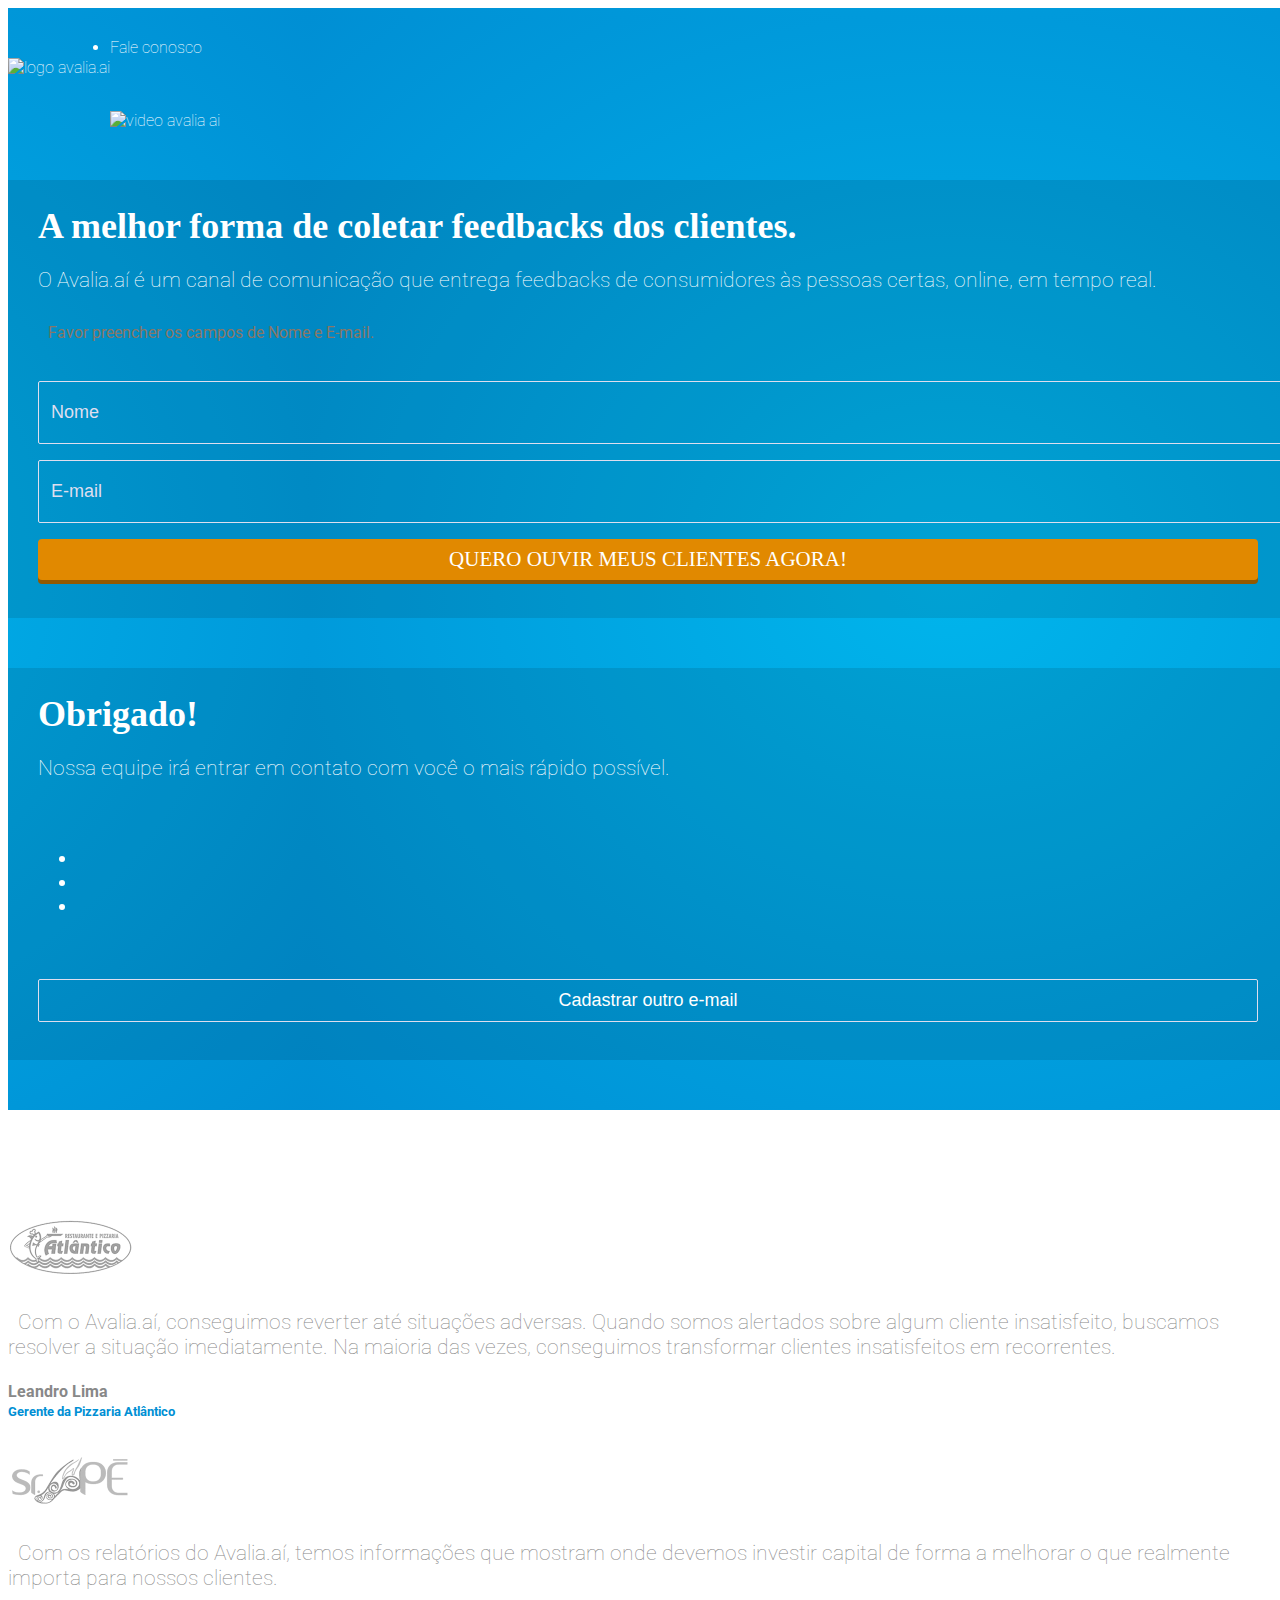
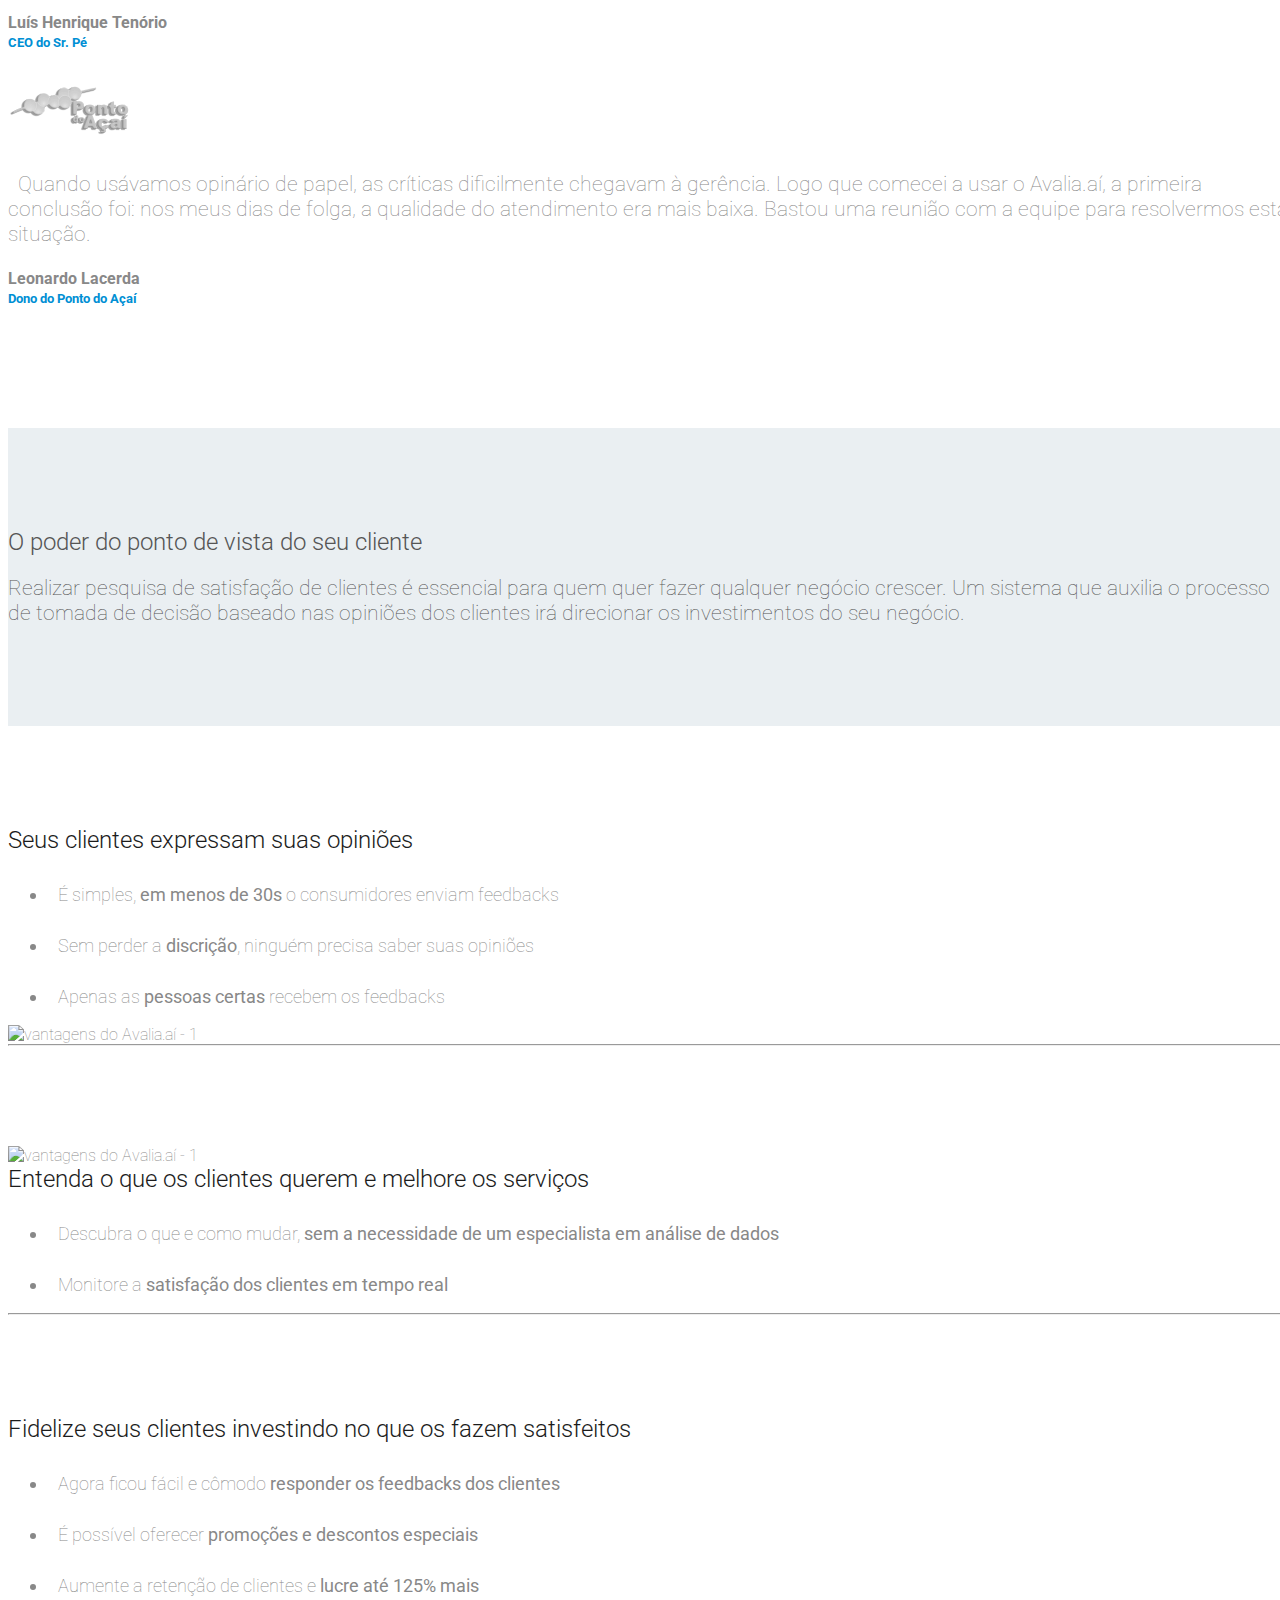
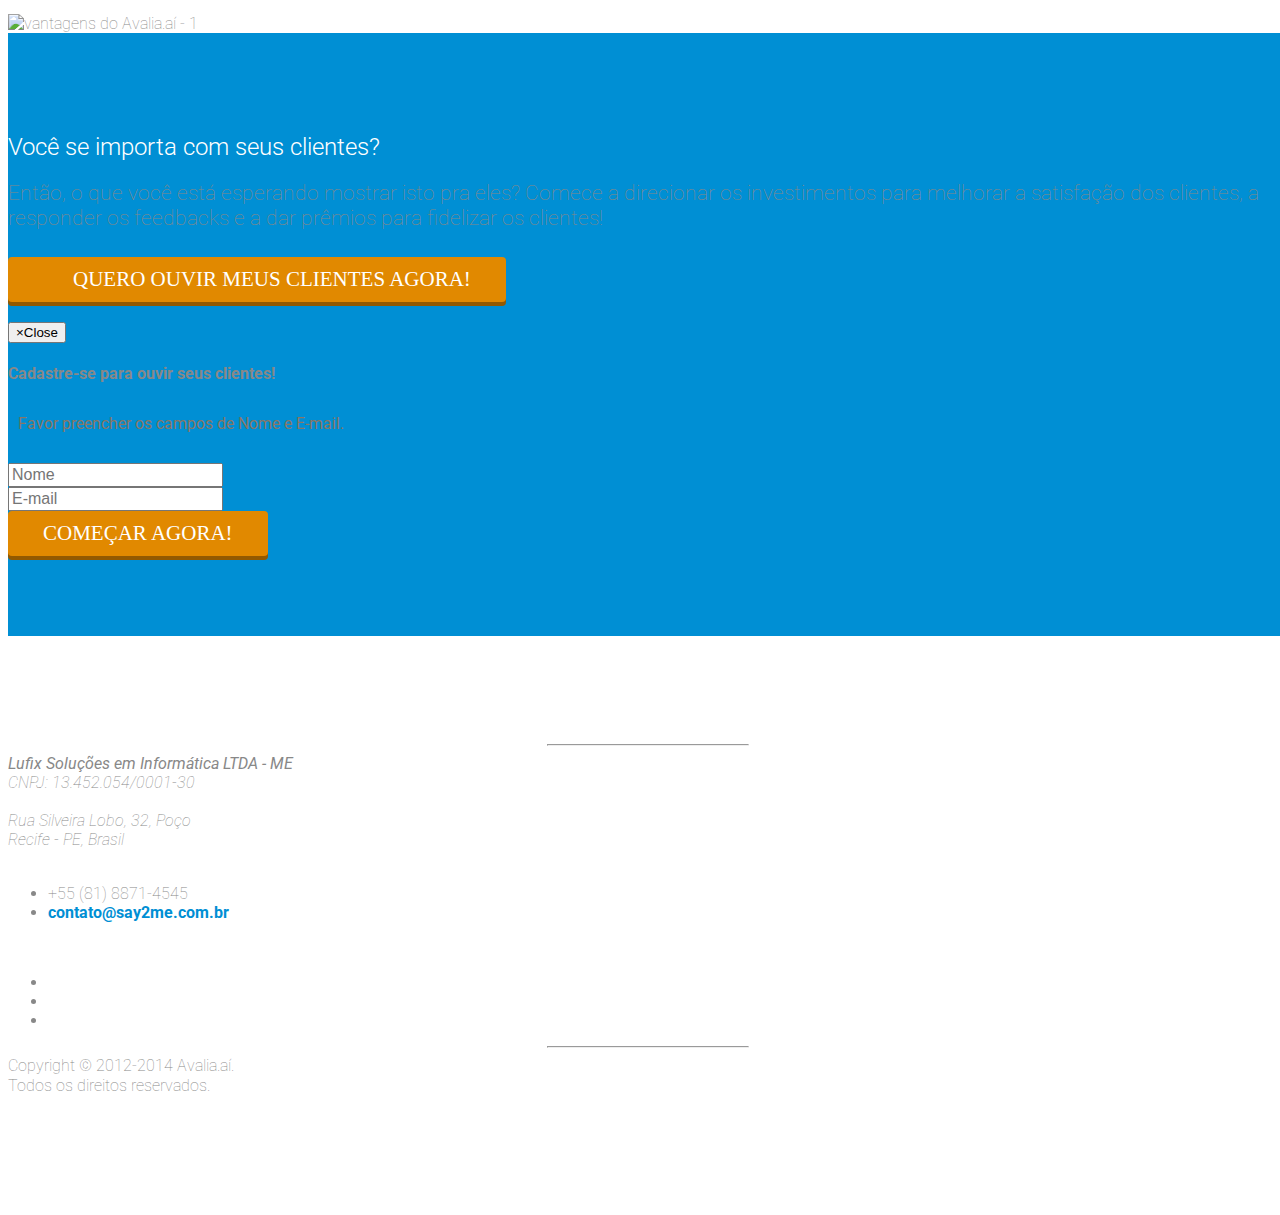
==== index.html @ 499525e4 "fixes seo" ====
<!DOCTYPE html>
<html lang="pt">
<head>

  <meta charset="utf-8">
  <meta http-equiv="X-UA-Compatible" content="IE=edge">
  <meta name="viewport" content="width=device-width, initial-scale=1">
  <meta name="author" content="Avalia.aí">

  <link href="http://principal.say2me.com.br" rel="canonical"/>
  <link href="https://plus.google.com/+Say2meBr" rel="publisher" />

  <meta name="description" content="Um canal de comunicação que entrega feedbacks de clientes às pessoas certas, online, em tempo real. Analise a satisfação dos clientes, fidelize-os, e lucre mais">
  <meta name="keywords" content="pesquisa online, pesquisa satisfação, satisfação cliente, avaliação satisfação, pesquisa de satisfação para restaurante, pesquisa de satisfação online, pesquisa de satisfação para hotel, pesquisa de satisfação para curso, pesquisa de satisfação para loja">
  
  <meta property="og:title" content="Avalia.aí - a melhor maneira de receber feedbacks dos clientes">
  <meta property="og:type" content="website">
  <meta property="og:url" content="http://principal.say2me.com.br">
  <meta property="og:site_name" content="http://principal.say2me.com.br">
  <meta property="og:image" content="img/avalia-ai-og.png"/>
  <meta property="og:image:type" content="image/jpeg">
  <meta property="og:image:width" content="3523">
  <meta property="og:image:height" content="2372">
  <meta property="og:description" content="O Avalia.aí é um canal de comunicação que entrega feedbacks de clientes às pessoas certas, online, em tempo real. Agora ficou fácil analisar a satisfação dos clientes, fidelizar os clientes, descobrir onde e como melhorar seu negócio, e aumentar seu faturamento.">
  <meta property="fb:page_id" content="462237757135795">
  
  <!-- Update your html tag to include the itemscope and itemtype attributes. -->
  <html itemscope itemtype="http://principal.avalia.ai">

  <!-- Add the following three tags inside head. -->
  <meta itemprop="name" content="Avalia.aí - a melhor maneira de receber feedbacks dos clientes">
  <meta itemprop="description" content="O Avalia.aí é um canal de comunicação que entrega feedbacks de clientes às pessoas certas, online, em tempo real. Agora ficou fácil analisar a satisfação dos clientes, fidelizar os clientes, descobrir onde e como melhorar seu negócio, e aumentar seu faturamento.">
  <meta itemprop="image" content="img/avalia-ai-og.png">

  <title>Avalia.aí - a melhor maneira de receber feedbacks dos clientes</title>

  <!-- Bootstrap Core CSS -->
  <link href="css/bootstrap.min.css" rel="stylesheet">

  <!-- Custom CSS -->
  <link href="css/stylish-portfolio.css" rel="stylesheet">

  <!-- Custom Fonts -->
  <link href="font-awesome-4.2.0/css/font-awesome.min.css" rel="stylesheet" type="text/css">
  
  <link href='http://fonts.googleapis.com/css?family=Roboto:100,300,400,700' rel='stylesheet' type='text/css'>

  <link rel="icon" href="favicon.ico" type="image/gif" sizes="16x16">

  <!-- HTML5 Shim and Respond.js IE8 support of HTML5 elements and media queries -->
  <!-- WARNING: Respond.js doesn't work if you view the page via file:// -->
  <!--[if lt IE 9]>
  <script src="https://oss.maxcdn.com/libs/html5shiv/3.7.0/html5shiv.js"></script>
  <script src="https://oss.maxcdn.com/libs/respond.js/1.4.2/respond.min.js"></script>
  <![endif]-->

</head>

<body>
  <!-- Header -->
  <header id="top" class="header">
    <div class="container">
      <div class="row">
        <div class="text-left col-md-3">
          <div class="avalia-ai-logo">
            <img src="img/avalia-ai-logo.png" alt="logo avalia.ai">
          </div>
        </div>
        <div class="text-right col-md-3 col-md-offset-6">
          <ul class="list-inline text-uppercase menu-links">
            <li><a href="/contato">Fale conosco</a></li>
          </ul>
        </div>
      </div>
      <div class="row">
        <div class="col-md-7 col-sm-7 text-center">
          <img class="youtube img-responsive" id="video_img" src="img/video-avalia-ai.png" rel="Y9FdwpdBvVQ" alt="video avalia ai">
          <!-- <img class="youtube img-responsive" id="video_img" src="img/ebook.png" rel="Y9FdwpdBvVQ" alt="video avalia ai"> -->
        </div>
        <div class="col-md-5 col-sm-5 right-left">
          <div id="call-to-action" class="hero-target-container call-to-action left-text">
            <h1>A melhor forma de coletar feedbacks dos clientes.</h1>
            <p>O Avalia.aí é um canal de comunicação que entrega feedbacks de consumidores às pessoas certas, online, em tempo real.</p>
            <form role="form" id="form1" name="form1" action="javascript:submit_form();">
              <div class="completation-warning text-center hidden">
                <p class="bg-warning">Favor preencher os campos de Nome e E-mail.</p>
              </div>
              <input type="text"  id="customer_name" class="form-control"  placeholder="Nome">
              <input type="email"  id="customer_email" class="form-control"  placeholder="E-mail">
              <input type="submit" class="btn-submit" value="Quero ouvir meus clientes agora!" />
            </form>
          </div>
          <div id="thank-you" class="hero-target-container thank-you left-text hidden">
            <h1>Obrigado!</h1>
            <p>Nossa equipe irá entrar em contato com você o mais rápido possível.</p>
            <br>
            <div class="text-center">
              <ul class="list-inline">
                <li>
                  <a href="https://facebook.com/say2me"><i class="fa fa-facebook fa-fw fa-3x"></i></a>
                </li>
                <li>
                  <a href="https://twitter.com/say2meoficial"><i class="fa fa-twitter fa-fw fa-3x"></i></a>
                </li>
                <li>
                  <a href="https://instagram.com/say2meoficial"><i class="fa fa-instagram fa-fw fa-3x"></i></a>
                </li>
              </ul>

              <button class="transparent-btn btn btn-default" onclick="javascript:reactivateForm();">Cadastrar outro e-mail</button>
            </div>
          </div>
        </div>
      </div>
    </div>

  </header>
  
  <section class="social-proof">
    <div class="container">
      <div class="row">
        <div class="col-lg-4 col-md-4 col-sm-4 text-center">
          <img class="profile-img" src="img/atlantico.png" alt="imagem de perfil da Pizzaria Atlântico">
          <p class="lead"><i class="fa fa-quote-left"></i>Com o Avalia.aí, conseguimos reverter até situações adversas. Quando somos alertados sobre algum cliente insatisfeito, buscamos resolver a situação imediatamente. Na maioria das vezes, conseguimos transformar clientes insatisfeitos em recorrentes.<i class="fa fa-quote-right"></i></p>
          <h4>Leandro Lima<br><small><a href="http://http://www.pizzariaatlantico.com.br/" target="_blank">Gerente da Pizzaria Atlântico</a></small></h4>
        </div>
        
        <div class="col-lg-4 col-md-4 col-sm-4 text-center">
          <img class="profile-img" src="img/sr-pe.png" alt="imagem de perfil do Sr. Pé">
          <p class="lead"><i class="fa fa-quote-left"></i>Com os relatórios do Avalia.aí, temos informações que mostram onde devemos investir capital de forma a melhorar o que realmente importa para nossos clientes.<i class="fa fa-quote-right"></i></p> 
          <h4>Luís Henrique Tenório<br><small><a href="http://http://www.senhorpe.com.br/" target="_blank">CEO do Sr. Pé</a></small></h4>
        </div>

        <div class="col-lg-4 col-md-4 col-sm-4 text-center">
          <img class="profile-img" src="img/ponto-do-acai.png" alt="imagem de perfil do Ponto do Açaí">
          <p class="lead"><i class="fa fa-quote-left"></i>Quando usávamos opinário de papel, as críticas dificilmente chegavam à gerência. Logo que comecei a usar o Avalia.aí, a primeira conclusão foi: nos meus dias de folga, a qualidade do atendimento era mais baixa. Bastou uma reunião com a equipe para resolvermos esta situação.<i class="fa fa-quote-right"></i></p>
          <h4>Leonardo Lacerda<br><small><a href="http://http://www.pontodoacai.net/" target="_blank">Dono do Ponto do Açaí</a></small></h4>
        </div>
      </div>
      <!-- /.row -->
    </div>
    <!-- /.container -->
  </section>
  
  <section class="std-headline bg-secondary">
    <div class="container">
      <div class="row">
        <div class="col-lg-12 text-center">
            <h2>O poder do ponto de vista do seu cliente</h2>
            <p class="lead">Realizar pesquisa de satisfação de clientes é essencial para quem quer fazer qualquer negócio crescer. Um sistema que auxilia o processo de tomada de decisão baseado nas opiniões dos clientes irá direcionar os investimentos do seu negócio.</p>
        </div>
      </div>
      <!-- /.row -->
    </div>
    <!-- /.container -->
  </section>

  <section class="how-it-works">
    <div class="container">
      <div class="row">
        <div class="col-lg-6 col-md-6 col-sm-6 text-left">
          <h2 class="no-margin-top">Seus clientes expressam suas opiniões</h2>
          <ul class="list-unstyled bullet-points">
            <li><i class="fa fa-check-square-o fa-fw"></i> É simples, <strong>em menos de 30s</strong> o consumidores enviam feedbacks</li>
            <li><i class="fa fa-eye-slash fa-fw"></i> Sem perder a <strong>discrição</strong>, ninguém precisa saber suas opiniões</li>
            <li><i class="fa fa-crosshairs fa-fw"></i> Apenas as <strong>pessoas certas</strong> recebem os feedbacks</li>
          </ul>
        </div>
        <div class="col-lg-6 col-md-6 col-sm-6 text-center">
          <img class="cell img-responsive" src="img/vantagens-avalia-ai-1.png" alt="vantagens do Avalia.aí - 1">
        </div>
      </div>
      <!-- /.row -->
      <hr class="no-margin-top">
      <div class="row">
        <div class="col-lg-6 col-md-6 col-sm-6 text-center">
          <img class="img-responsive" src="img/vantagens-avalia-ai-3.png" alt="vantagens do Avalia.aí - 1">
        </div>
        <div class="col-lg-6 col-md-6 col-sm-6 text-left">
          <h2 class="no-margin-top">Entenda o que os clientes querem e melhore os serviços</h2>
          <ul class="list-unstyled bullet-points">
            <li><i class="fa fa-pie-chart fa-fw"></i> Descubra o que e como mudar, <strong>sem a necessidade de um especialista em análise de dados</strong></li>
            <!-- <li><i class="fa fa-heart-o fa-fw"></i> Entenda o que consumidores gostam e não gostam, e <strong>fidelize seus clientes</strong> mais facilmente</li> -->
            <li><i class="fa fa-line-chart fa-fw"></i> Monitore a <strong>satisfação dos clientes em tempo real</strong></li>
          </ul>
        </div>
      </div>
      <!-- /.row -->
      
      <hr class="no-margin-top">

      <div class="row">
        <div class="col-lg-6 col-md-6 col-sm-6 text-left">
          <h2 class="no-margin-top">Fidelize seus clientes investindo no que os fazem satisfeitos</h2>
          <ul class="list-unstyled bullet-points">
            <li><i class="fa fa-comments-o fa-fw"></i> Agora ficou fácil e cômodo <strong>responder os feedbacks dos clientes</strong></li>
            <li><i class="fa fa-gift fa-fw"></i> É possível oferecer <strong>promoções e descontos especiais</strong></li>
            <li><i class="fa fa-heart-o fa-fw"></i> Aumente a retenção de clientes e <strong>lucre até 125% mais</strong></li>
          </ul>
        </div>
        <div class="col-lg-6 col-md-6 col-sm-6 text-center">
          <img class="cell img-responsive" src="img/vantagens-avalia-ai-2.png" alt="vantagens do Avalia.aí - 1">
        </div>
      </div>
      <!-- /.row -->

    </div>
    <!-- /.container -->
  </section>
  
  <section id="std-headline" class="std-headline bg-primary">
    <div class="container">
      <div class="row">
        <div class="col-lg-12 text-center">
          <h2>Você se importa com seus clientes?</h2>
          <p class="lead">Então, o que você está esperando mostrar isto pra eles? Comece a direcionar os investimentos para melhorar a satisfação dos clientes, a responder os feedbacks e a dar prêmios para fidelizar os clientes!<br><br>

          <!-- Button trigger modal -->
          <button type="button" class="btn btn-primary btn-lg btn-submit" data-toggle="modal" data-target="#myModal">
            <i class="fa fa-bullhorn fa-fw"></i>Quero ouvir meus clientes agora!
          </button>

          <!-- Modal -->
          <div class="modal fade" id="myModal" tabindex="-1" role="dialog" aria-labelledby="myModalLabel" aria-hidden="true">
            <div class="modal-dialog small-modal">
              <div class="modal-content">
                <div class="modal-header">
                  <button type="button" class="close" data-dismiss="modal"><span aria-hidden="true">&times;</span><span class="sr-only">Close</span></button>
                  <h4 class="modal-title" id="myModalLabel">Cadastre-se para ouvir seus clientes!</h4>
                </div>
                <div class="modal-body">
                  <div class="completation-warning hidden">
                    <p class="bg-warning">Favor preencher os campos de Nome e E-mail.</p>
                    
                  </div>  
                  <input type="text"  id="customer_name2" class="form-control"  placeholder="Nome"><br>
                  <input type="email"  id="customer_email2" class="form-control"  placeholder="E-mail"><br>
                  <button onclick="javascript:submit_form2();" type="button" class="btn btn-primary btn-submit" >Começar agora!</button>
                </div>
              </div>
            </div>
          </div>
        </div>
        <div class="clearfix visible-xs-block"></div>
      </div>
      <!-- /.row -->
    </div>
    <!-- /.container -->
  </section>

  <!-- Footer -->
  <footer>
    <div class="container">
      <div class="row">
        <div class="col-lg-10 col-lg-offset-1 text-center">
          <hr class="small" />
          <address>
            <strong>Lufix Soluções em Informática LTDA - ME</strong><br>
            CNPJ: 13.452.054/0001-30<br>
            <br>
            <i class="fa fa-map-marker fa-fw"></i> Rua Silveira Lobo, 32, Poço<br>
            Recife - PE, Brasil<br>
          </address>
          <br>
          <ul class="list-unstyled">
            <li><i class="fa fa-phone fa-fw"></i> +55 (81) 8871-4545</li>
            <li><i class="fa fa-envelope-o fa-fw"></i>  <a href="mailto:&#099;&#111;&#110;&#116;&#097;&#116;&#111;&#064;&#115;&#097;&#121;&#050;&#109;&#101;&#046;&#099;&#111;&#109;&#046;&#098;&#114;">&#099;&#111;&#110;&#116;&#097;&#116;&#111;&#064;&#115;&#097;&#121;&#050;&#109;&#101;&#046;&#099;&#111;&#109;&#046;&#098;&#114;</a>
            </li>
          </ul>
          <br>
          <ul class="list-inline">
            <li>
              <a href="https://facebook.com/say2me"><i class="fa fa-facebook fa-fw fa-3x"></i></a>
            </li>
            <li>
              <a href="https://twitter.com/say2meoficial"><i class="fa fa-twitter fa-fw fa-3x"></i></a>
            </li>
            <li>
              <a href="https://instagram.com/say2meoficial"><i class="fa fa-instagram fa-fw fa-3x"></i></a>
            </li>
          </ul>
          <hr class="small" />
          <p class="text-muted">Copyright © 2012-2014 Avalia.aí.<br>Todos os direitos reservados.</p>
        </div>
      </div>
    </div>
  </footer>

  <!-- jQuery Version 1.11.0 -->
  <script src="js/jquery-1.11.0.js"></script>
  <script src="js/bootstrap.youtubepopup.min.js"></script>

  <!-- Bootstrap Core JavaScript -->
  <script src="js/bootstrap.min.js"></script>

  <!-- Custom Theme JavaScript -->
  <script>
    var _gaq = _gaq || [];
    _gaq.push(['_setAccount', 'UA-18150668-10']);
    _gaq.push(['_trackPageview']);
    
    (function() {
      var ga = document.createElement('script'); ga.type = 'text/javascript'; ga.async = true;
      ga.src = ('https:' == document.location.protocol ? 'https://ssl' : 'http://www') + '.google-analytics.com/ga.js';
      var s = document.getElementsByTagName('script')[0]; s.parentNode.insertBefore(ga, s);
    })();

    $(function () {
      $(".youtube").YouTubeModal({autoplay:1, width:800, height:450});
    });
      
    /* Customer.IO */    
    var _cio = _cio || [];
    (function() {
      var a,b,c;a=function(f){return function(){_cio.push([f].
      concat(Array.prototype.slice.call(arguments,0)))}};b=["load","identify",
      "sidentify","track","page","cookie"];for(c=0;c<b.length;c++){_cio[b[c]]=a(b[c])};
      var t = document.createElement('script'),
          s = document.getElementsByTagName('script')[0];
      t.async = true;
      t.id    = 'cio-tracker';
      t.setAttribute('data-site-id', '0f5c09adf1d66eb0cec1');
      t.src = 'https://assets.customer.io/assets/track.js';
      s.parentNode.insertBefore(t, s);
    })();

    function submit_form() {
      var name = jQuery("#customer_name").val();
      var email = jQuery("#customer_email").val(); 
      var pressed = 'hero';
      
      if (name !== undefined && 
        name != "" && 
        email !== undefined &&
        email != "") {

        send_to_cio(pressed, name, email);
      } else {
        alert_incompletation();
      }
    }
  
    function submit_form2() {
      var name = jQuery("#customer_name2").val();
      var email = jQuery("#customer_email2").val(); 
      var pressed = 'headline';
      
      if (name !== undefined && 
        name != "" && 
        email !== undefined &&
        email != "") {

        send_to_cio(pressed, name, email);
        jQuery('#myModal').modal('hide');
      } else {
        alert_incompletation();
      }
    }

    function alert_incompletation(){
      jQuery('.completation-warning').removeClass('hidden');
    }

    function send_to_cio(pressed, name, email) {
      var uniqId = 'user_' + jQuery.now()
      _cio.identify({
        id: uniqId,    
        email:  email, 
        created_at: jQuery.now(),   
        name:  jQuery("#customer_name").val(),       
        customer_segment: 'avaliaai',      
        pressed_button: pressed      
      });

      jQuery('#thank-you').removeClass('hidden');
      jQuery('#call-to-action').addClass('hidden');
      jQuery('.completation-warning').addClass('hidden');
    }

    function reactivateForm(){
      jQuery('#thank-you').addClass('hidden');
      jQuery('#call-to-action').removeClass('hidden');
    }

  </script>

</body>
</html>
---- css/stylish-portfolio.css ----
/*!
 * Start Bootstrap - Stylish Portfolio Bootstrap Theme (http://startbootstrap.com)
 * Code licensed under the Apache License v2.0.
 * For details, see http://www.apache.org/licenses/LICENSE-2.0.
 */

/* Global Styles */

html,
body {
    width: 100%;
    height: 100%;
}

body {
    font-family: "Roboto","Helvetica Neue",Helvetica,Arial,sans-serif;
    font-weight: 100;
    color: #888;
}

section {
    padding: 100px 0;
}

a {
    font-weight: 700;
    color: rgb(0,143,212);
    text-decoration: none;
}

a:hover {
    text-decoration: none;
}

.text-vertical-center {
    display: table-cell;
    text-align: center;
    vertical-align: middle;
}

.text-vertical-center h1 {
    margin: 0;
    padding: 0;
    font-size: 4.5em;
    font-weight: 700;
}

h2 {
    font-weight: 300;
    color: #1C1C1C;
}

p {
    font-size: 16px;
}

p.lead {
    font-size: 21px;
    font-weight: 100;
}





/* Custom Button Styles */

.btn-dark {
    border-radius: 0;
    color: #fff;
    background-color: rgba(0,0,0,0.4);
}

.btn-dark:hover,
.btn-dark:focus,
.btn-dark:active {
    color: #fff;
    background-color: rgba(0,0,0,0.7);
}

.btn-light {
    border-radius: 0;
    color: #333;
    background-color: rgb(255,255,255);
}

.btn-light:hover,
.btn-light:focus,
.btn-light:active {
    color: #333;
    background-color: rgba(255,255,255,0.8);
}








/* Custom Horizontal Rule */

hr.small {
    max-width: 200px;
}









/* Header */

.header {
    display: table;
    position: relative;
    width: 100%;
    height: 500px;
    color: #FFFFFF;
    background-color: rgb(0,143,212);

    -webkit-background: radial-gradient(#00b5ec, #008fd4)  300px 10px;
    background: radial-gradient(#00b5ec, #008fd4)  300px 10px;
    
    background-size: cover;
}

.header.contact {
    height: auto;
}

.header ul.menu-links {
    margin: 30px 0;
}

.header ul.menu-links li a{
    font-weight: 100; 
    color: #ffffff;
}

.avalia-ai-logo {
    float: left;
    /*background: url('../img/avalia-ai-logo.png') center center no-repeat;*/
}

.header .avalia-ai-logo img {
    width: 204px;
    height: 41.5px;

    margin: 20px 0;
}



/* Hero target Container */
.hero-target-container {
    margin-bottom: 50px;
    padding: 25px 30px 30px 30px;

    background-color: rgba(0,0,0,0.1); 

    font-size: 21px;
}

.hero-target-container h1, p {
    margin-top: 0;
    margin-bottom: 20px;
    line-height: 1.2em;
}

.hero-target-container h1 {
    font-family: 'Oswald';
    font-size: 36px; /* 30, 24*/
}

.hero-target-container p {
    font-size: 21px; /* 18, 15*/
}





/* Call-to-action  */
.call-to-action input, .transparent-btn {
    font-weight: 400;
    background: transparent;
    margin: 8px 0;
    padding: 20px 12px;
    border: 1px solid #DEDEEF;
    color: #FFFFFF;
    border-radius: 2px;

    font-size: 18px; /* 16px, 14px */

    width: 100%;
}

.call-to-action ::-webkit-input-placeholder {
    color: #DEDEEF;
}

.form-control:focus {
    border-color: #FFFFFF;
    outline-color: #DEEFFF;
}

.btn-submit, input.btn-submit {
    padding: 8px 12px;
    border: none;
    background: #e18900;
    font-family: 'Oswald';
    font-weight: 400;
    font-size: 21px; /* 18px, 16px */
    
    color: #FFFFFF;
    text-transform: uppercase;
    
    -webkit-box-shadow: 0 0 4px 0 #925900;
    box-shadow: 0 4px 0 #925900;

    border-radius: 4px;
}

.btn-submit:hover {
    background: #CF7F00;
}

.btn-submit:active, .btn-submit:visited, .btn-submit:focus {
    background: #e18900;
}

.btn-submit:focus {
    outline-color: transparent;
    outline-color: rgba(0, 0, 0, 0);
    outline-offset: 0px;
    outline-style: auto;
    outline-width: 0px;
}

.completation-warning  {
    margin: 0 auto;
}

.completation-warning p {
    color: #876;
    font-weight: 400;
    font-size: 16px;
    
    padding: 10px;
}

.transparent-btn {
    margin-top: 40px;
    padding: 10px;
}

.transparent-btn:hover {
    border-color: #FFFFFF;
    background: rgba(0,0,0,0.1);
    color: #FFFFFF;
}


/* Modal */
.small-modal {
    width: 400px;
}

.small-modal .modal-header {
    background: rgb(0,143,212);
}

.modal-content {
    border-radius: 0;
}


.small-modal input {
    font-size: 16px;
    font-weight: 300; 
}

/* Thank you  */
.thank-you a {
    color: #FFFFFF;
}




/* Standard Headlines */
.std-headline {
    padding: 80px 0;
}

.btn-submit {
    padding: 10px 35px;
}
.btn-submit i {
    margin-right: 30px;
} 

.bg-primary {
    background: rgb(0,143,212);
}

.bg-primary h2 {
    color: #FFFFFF;
}

/*.bg-primary a {
    color: #F6C700;
}*/

.bg-secondary {
    background: #EAEFF2;
    color: #555555;
}

.bg-secondary h2 {
    color: #555555;
}

.bg-secondary a {
    /*color: #454545;*/
}

.contact h2 small {
    font-weight: 100;
}

.contact i {
    margin-right: 10px;
}

.contact .transparent-btn {
    border: 1px solid #DEDEEF;
    background: #fafafa;
    color: #333333;
    margin-top: 20px;
}

.contact .transparent-btn:hover {
    border: 1px solid #cdcddd;
    background: #efefef;
    color: #1C1C1C;
}

.contact-footer {
    padding-top: 0;
}

.contact-footer address {
    margin-top: 100px;
}


/* Video Modal */
#video_img {
    cursor: pointer;
    margin-top: 24px;
    margin-bottom: 50px;
}



/* Social Proof */

.social-proof .fa-quote-left, .social-proof .fa-quote-right {
    color: rgb(0,143,212);
}

.social-proof .fa-quote-left {
    margin-right: 10px;
}

.social-proof .fa-quote-right {
    margin-left: 10px;
}

.social-proof .profile-img {
    width: 125px;
    margin: 10px auto 30px;
}







/* How It Works */

.how-it-works {
    padding-bottom: 0;
}

.how-it-works hr {
    margin: 100px 0;
}

.no-margin-top {
    margin-top: 0px !important;
}

.how-it-works ul.bullet-points {
    margin-top: 30px;
    font-size: 18px;
}

.how-it-works ul.bullet-points li {
    margin-top: 30px;
}

.how-it-works ul.bullet-points li i {
    margin-right: 10px;
}

.how-it-works img.cell {
    max-width: 281px;
    margin: 0 auto;
}

.how-it-works img.computer {
    margin-top: 26px;
}






/* Footer */

footer h4 {
    font-size: 16px;
}






/* Media queries */

@media(max-width:768px) {
    .map {
        height: 75%;
    }
}

@media(max-width:600px) {
    .text-vertical-center h1 {
        font-size: 3.5em;
    }
    h3, .h3 {
        font-size: 20px;
    }
    .header .varejao-logo {
        background-size:  224px 105px;
        width: 258px;
        height: 105px;
    }

    .map {
        height: 50%;
    }
}

@media(max-width:480px) {
    .text-vertical-center h1 {
        font-size: 3em;
    }

    .map {
        height: 25%;
    }
}

/* Footer */

footer {
    padding: 100px 0;
}
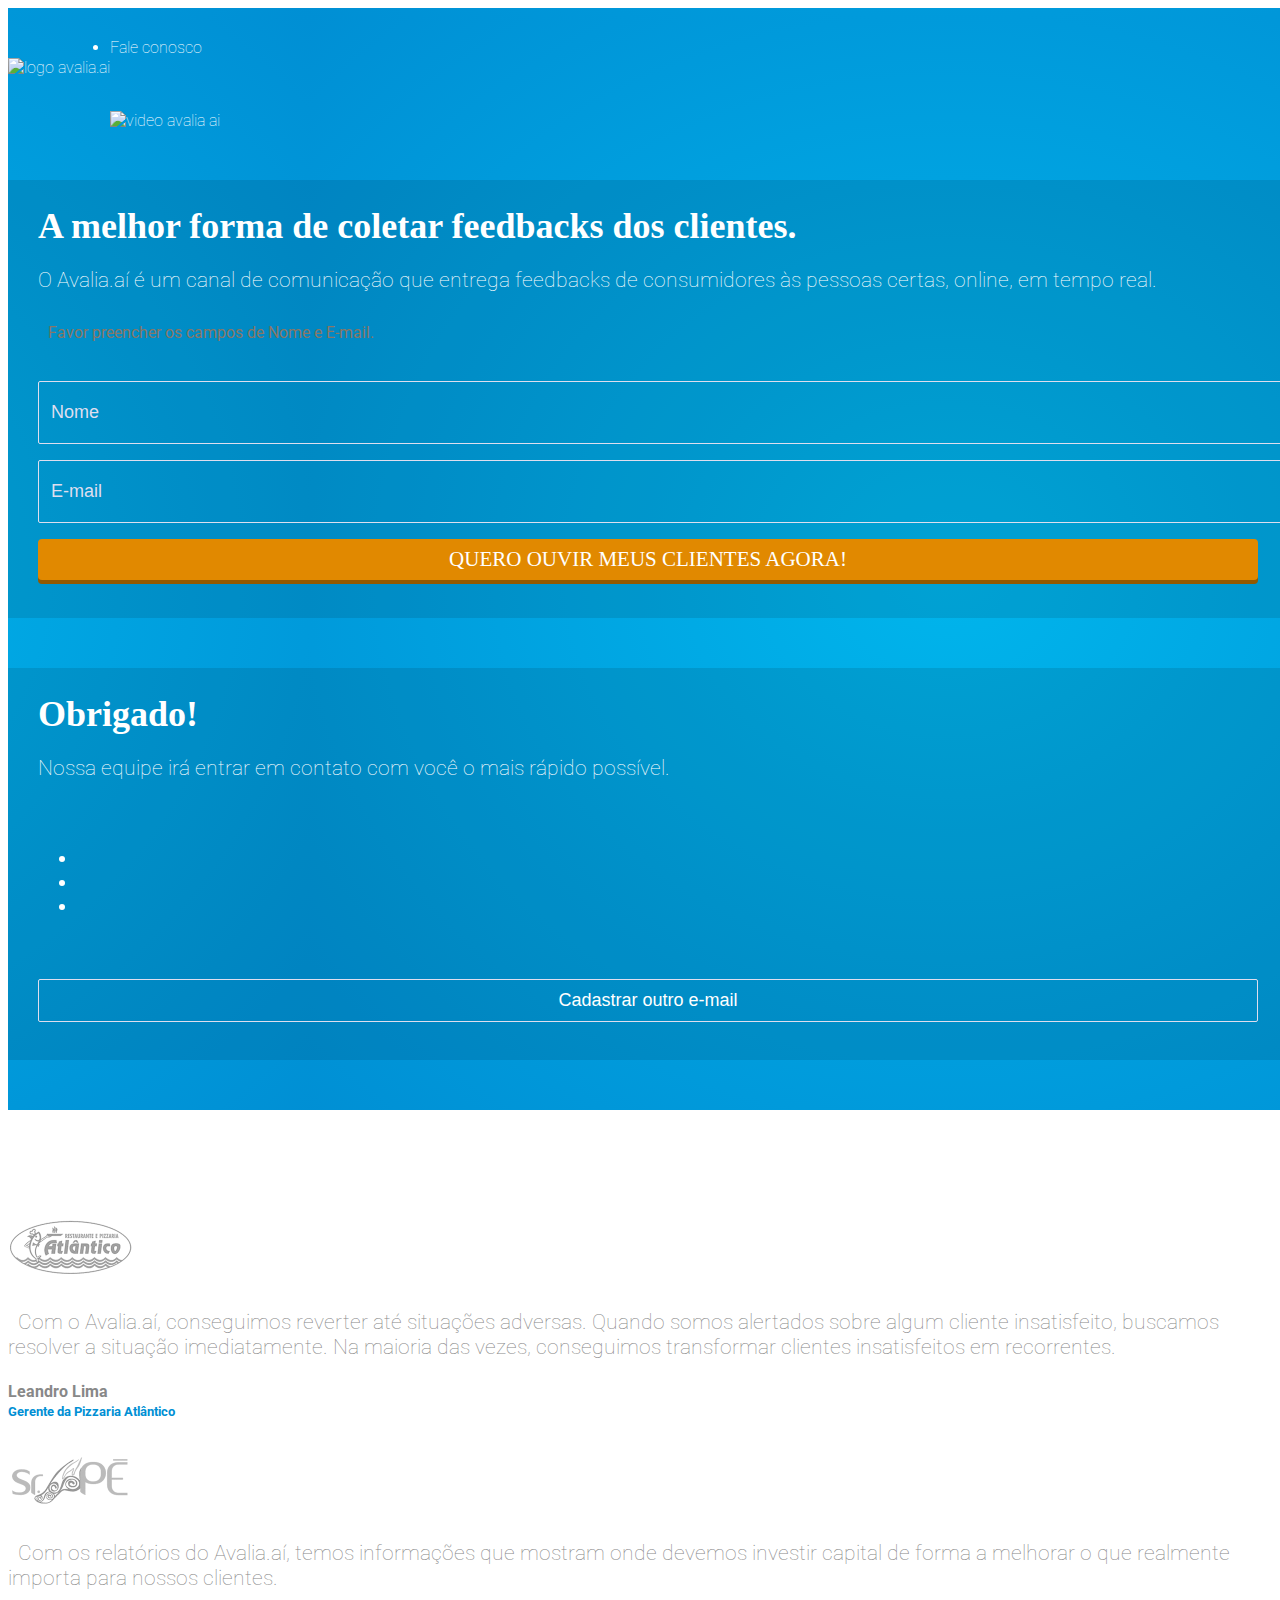
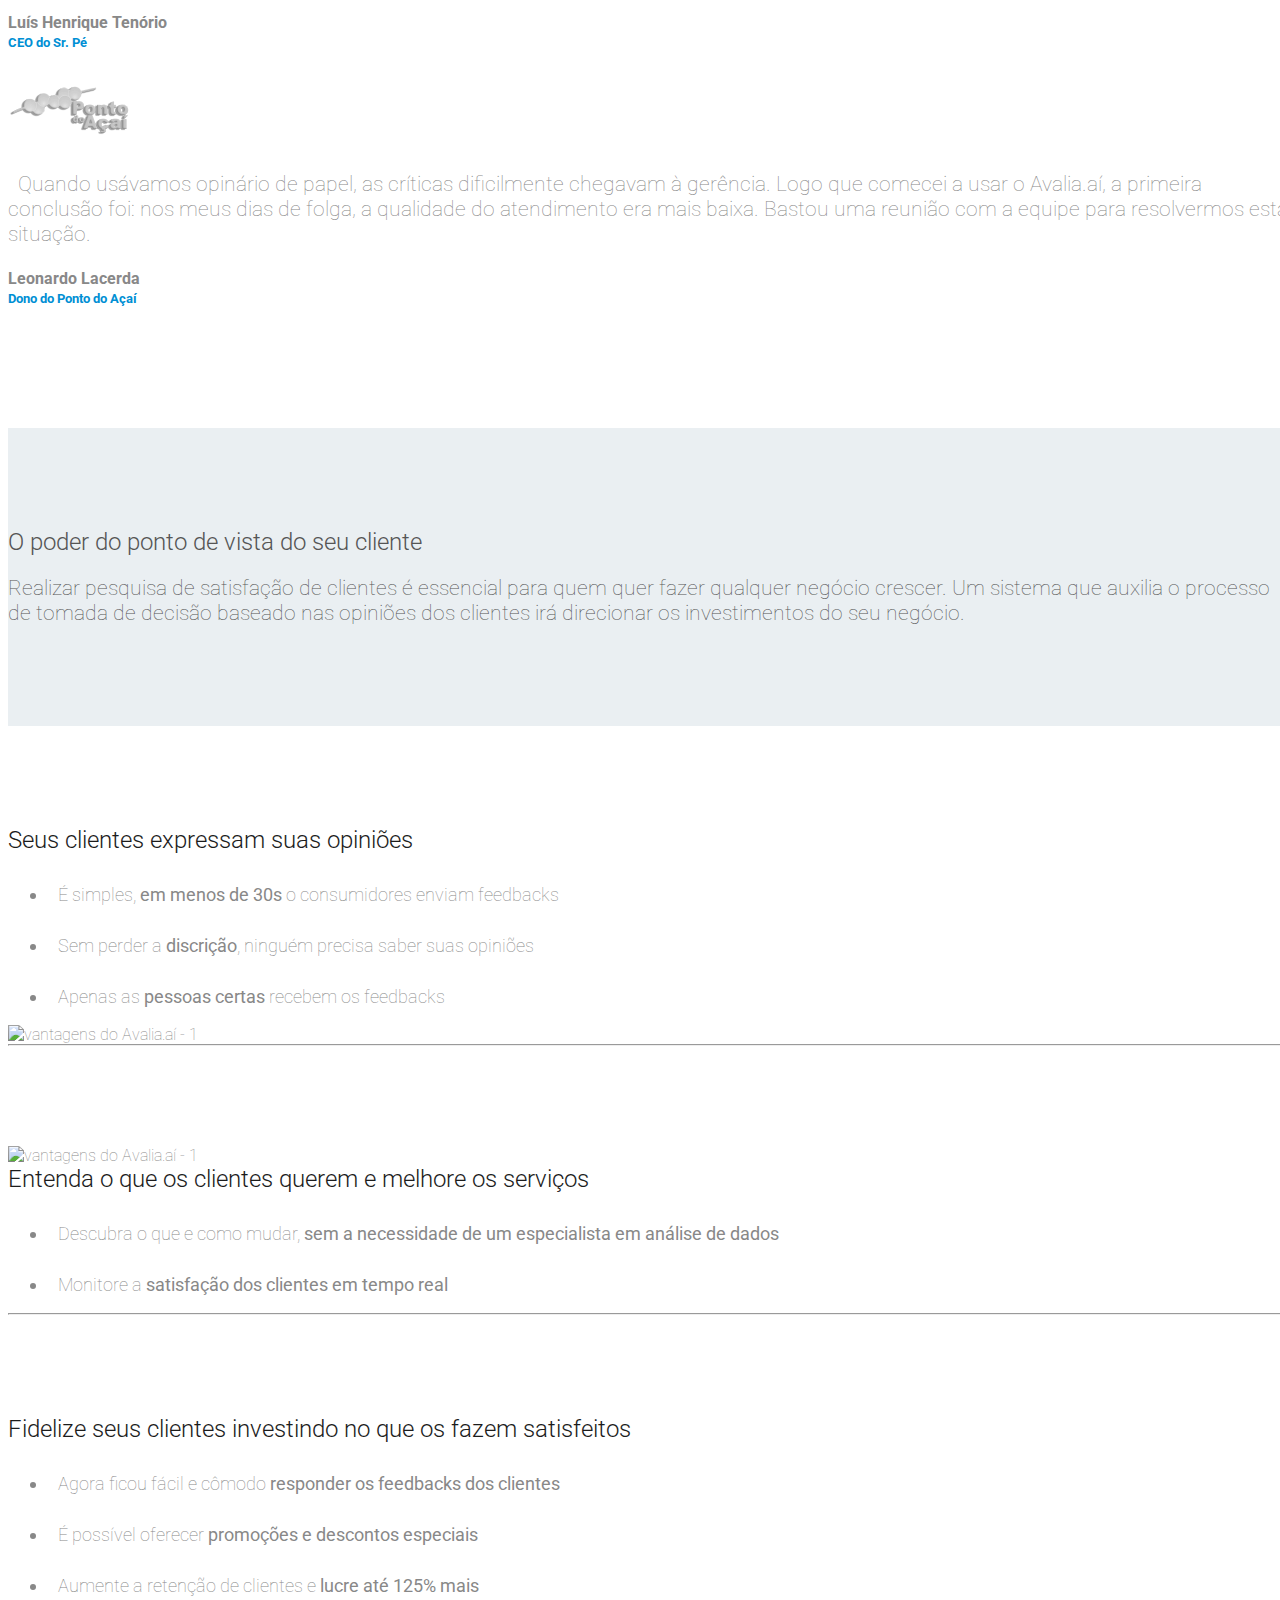
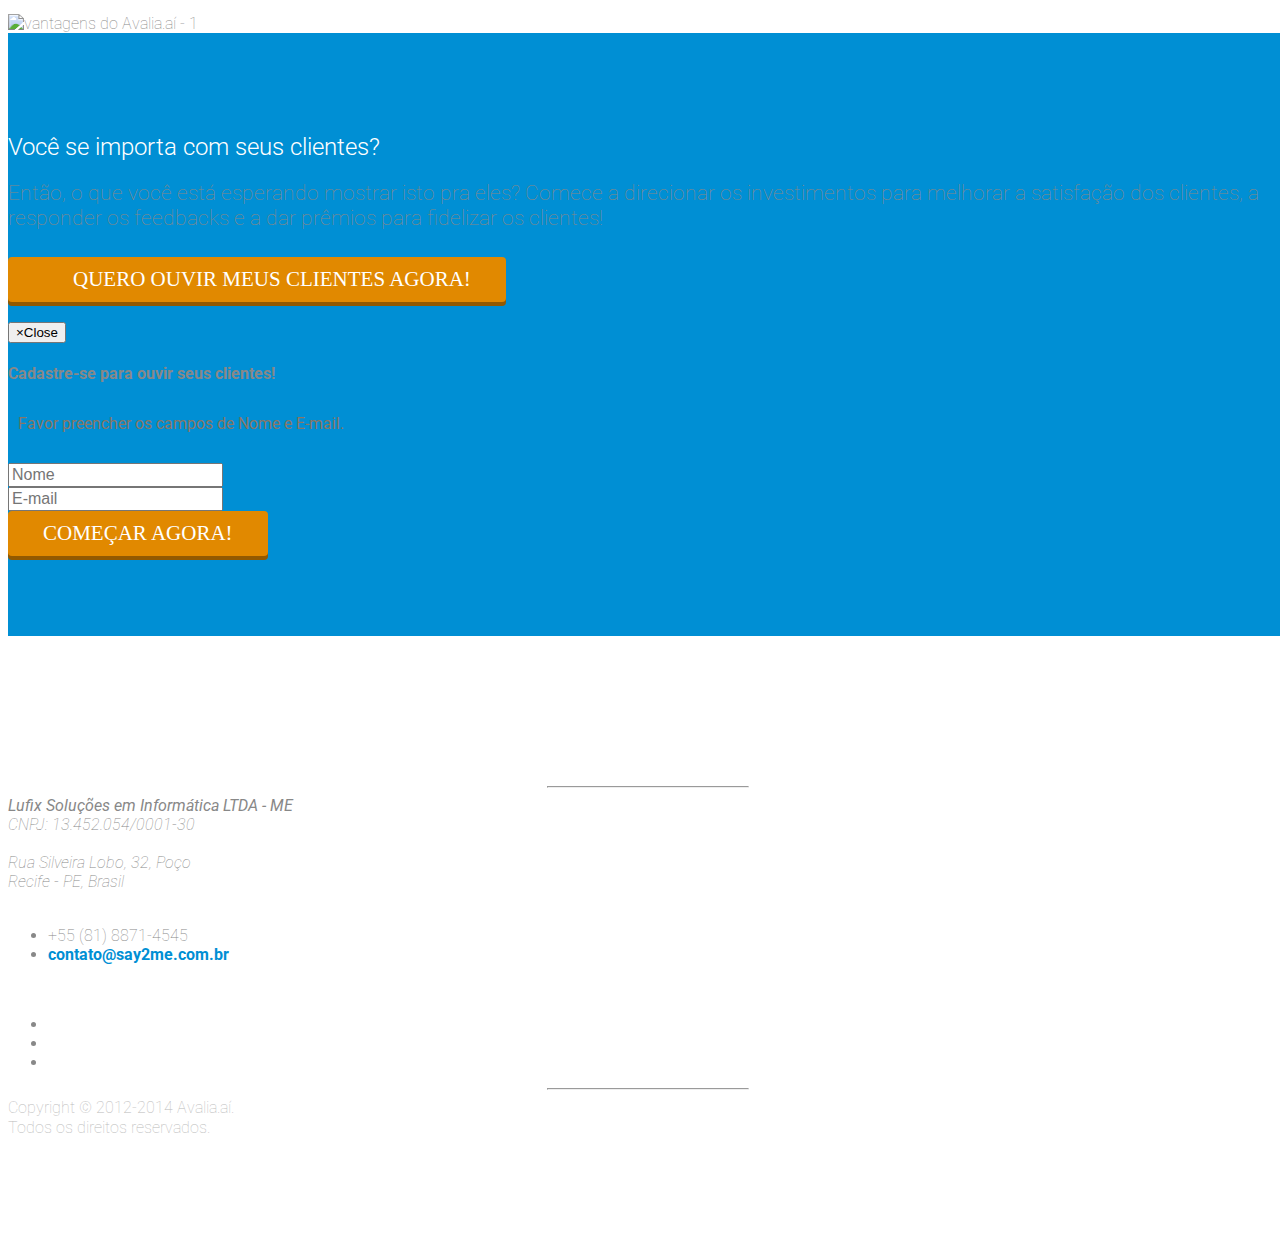
==== commit 95f10b45: "refactor js" ====
--- a/index.html
+++ b/index.html
@@ -57,6 +57,7 @@
 </head>
 
 <body>
+  <div id="fb-root"></div>
   <!-- Header -->
   <header id="top" class="header">
     <div class="container">
@@ -252,6 +253,12 @@
   <footer>
     <div class="container">
       <div class="row">
+        <div class="col-lg-8 col-lg-offset-2 text-center">
+          <div class="fb-like" data-href="https://facebook.com/say2me" data-width="50%" data-layout="standard" data-action="like" data-show-faces="true" data-share="false"></div>
+        </div>
+      </div>
+
+      <div class="row">
         <div class="col-lg-10 col-lg-offset-1 text-center">
           <hr class="small" />
           <address>
@@ -288,101 +295,13 @@
 
   <!-- jQuery Version 1.11.0 -->
   <script src="js/jquery-1.11.0.js"></script>
-  <script src="js/bootstrap.youtubepopup.min.js"></script>
 
   <!-- Bootstrap Core JavaScript -->
   <script src="js/bootstrap.min.js"></script>
 
   <!-- Custom Theme JavaScript -->
-  <script>
-    var _gaq = _gaq || [];
-    _gaq.push(['_setAccount', 'UA-18150668-10']);
-    _gaq.push(['_trackPageview']);
-    
-    (function() {
-      var ga = document.createElement('script'); ga.type = 'text/javascript'; ga.async = true;
-      ga.src = ('https:' == document.location.protocol ? 'https://ssl' : 'http://www') + '.google-analytics.com/ga.js';
-      var s = document.getElementsByTagName('script')[0]; s.parentNode.insertBefore(ga, s);
-    })();
-
-    $(function () {
-      $(".youtube").YouTubeModal({autoplay:1, width:800, height:450});
-    });
-      
-    /* Customer.IO */    
-    var _cio = _cio || [];
-    (function() {
-      var a,b,c;a=function(f){return function(){_cio.push([f].
-      concat(Array.prototype.slice.call(arguments,0)))}};b=["load","identify",
-      "sidentify","track","page","cookie"];for(c=0;c<b.length;c++){_cio[b[c]]=a(b[c])};
-      var t = document.createElement('script'),
-          s = document.getElementsByTagName('script')[0];
-      t.async = true;
-      t.id    = 'cio-tracker';
-      t.setAttribute('data-site-id', '0f5c09adf1d66eb0cec1');
-      t.src = 'https://assets.customer.io/assets/track.js';
-      s.parentNode.insertBefore(t, s);
-    })();
-
-    function submit_form() {
-      var name = jQuery("#customer_name").val();
-      var email = jQuery("#customer_email").val(); 
-      var pressed = 'hero';
-      
-      if (name !== undefined && 
-        name != "" && 
-        email !== undefined &&
-        email != "") {
-
-        send_to_cio(pressed, name, email);
-      } else {
-        alert_incompletation();
-      }
-    }
-  
-    function submit_form2() {
-      var name = jQuery("#customer_name2").val();
-      var email = jQuery("#customer_email2").val(); 
-      var pressed = 'headline';
-      
-      if (name !== undefined && 
-        name != "" && 
-        email !== undefined &&
-        email != "") {
-
-        send_to_cio(pressed, name, email);
-        jQuery('#myModal').modal('hide');
-      } else {
-        alert_incompletation();
-      }
-    }
-
-    function alert_incompletation(){
-      jQuery('.completation-warning').removeClass('hidden');
-    }
-
-    function send_to_cio(pressed, name, email) {
-      var uniqId = 'user_' + jQuery.now()
-      _cio.identify({
-        id: uniqId,    
-        email:  email, 
-        created_at: jQuery.now(),   
-        name:  jQuery("#customer_name").val(),       
-        customer_segment: 'avaliaai',      
-        pressed_button: pressed      
-      });
-
-      jQuery('#thank-you').removeClass('hidden');
-      jQuery('#call-to-action').addClass('hidden');
-      jQuery('.completation-warning').addClass('hidden');
-    }
-
-    function reactivateForm(){
-      jQuery('#thank-you').addClass('hidden');
-      jQuery('#call-to-action').removeClass('hidden');
-    }
-
-  </script>
+  <script src="js/bootstrap.youtubepopup.min.js"></script>
+  <script src="js/custom.js"></script>
 
 </body>
 </html>--- a/css/stylish-portfolio.css
+++ b/css/stylish-portfolio.css
@@ -440,9 +440,13 @@
     font-size: 16px;
 }
 
-
-
-
+.fb-like {
+    margin-bottom: 50px;
+}
+
+.text-muted {
+    color: #BBBBBB;
+}
 
 
 /* Media queries */
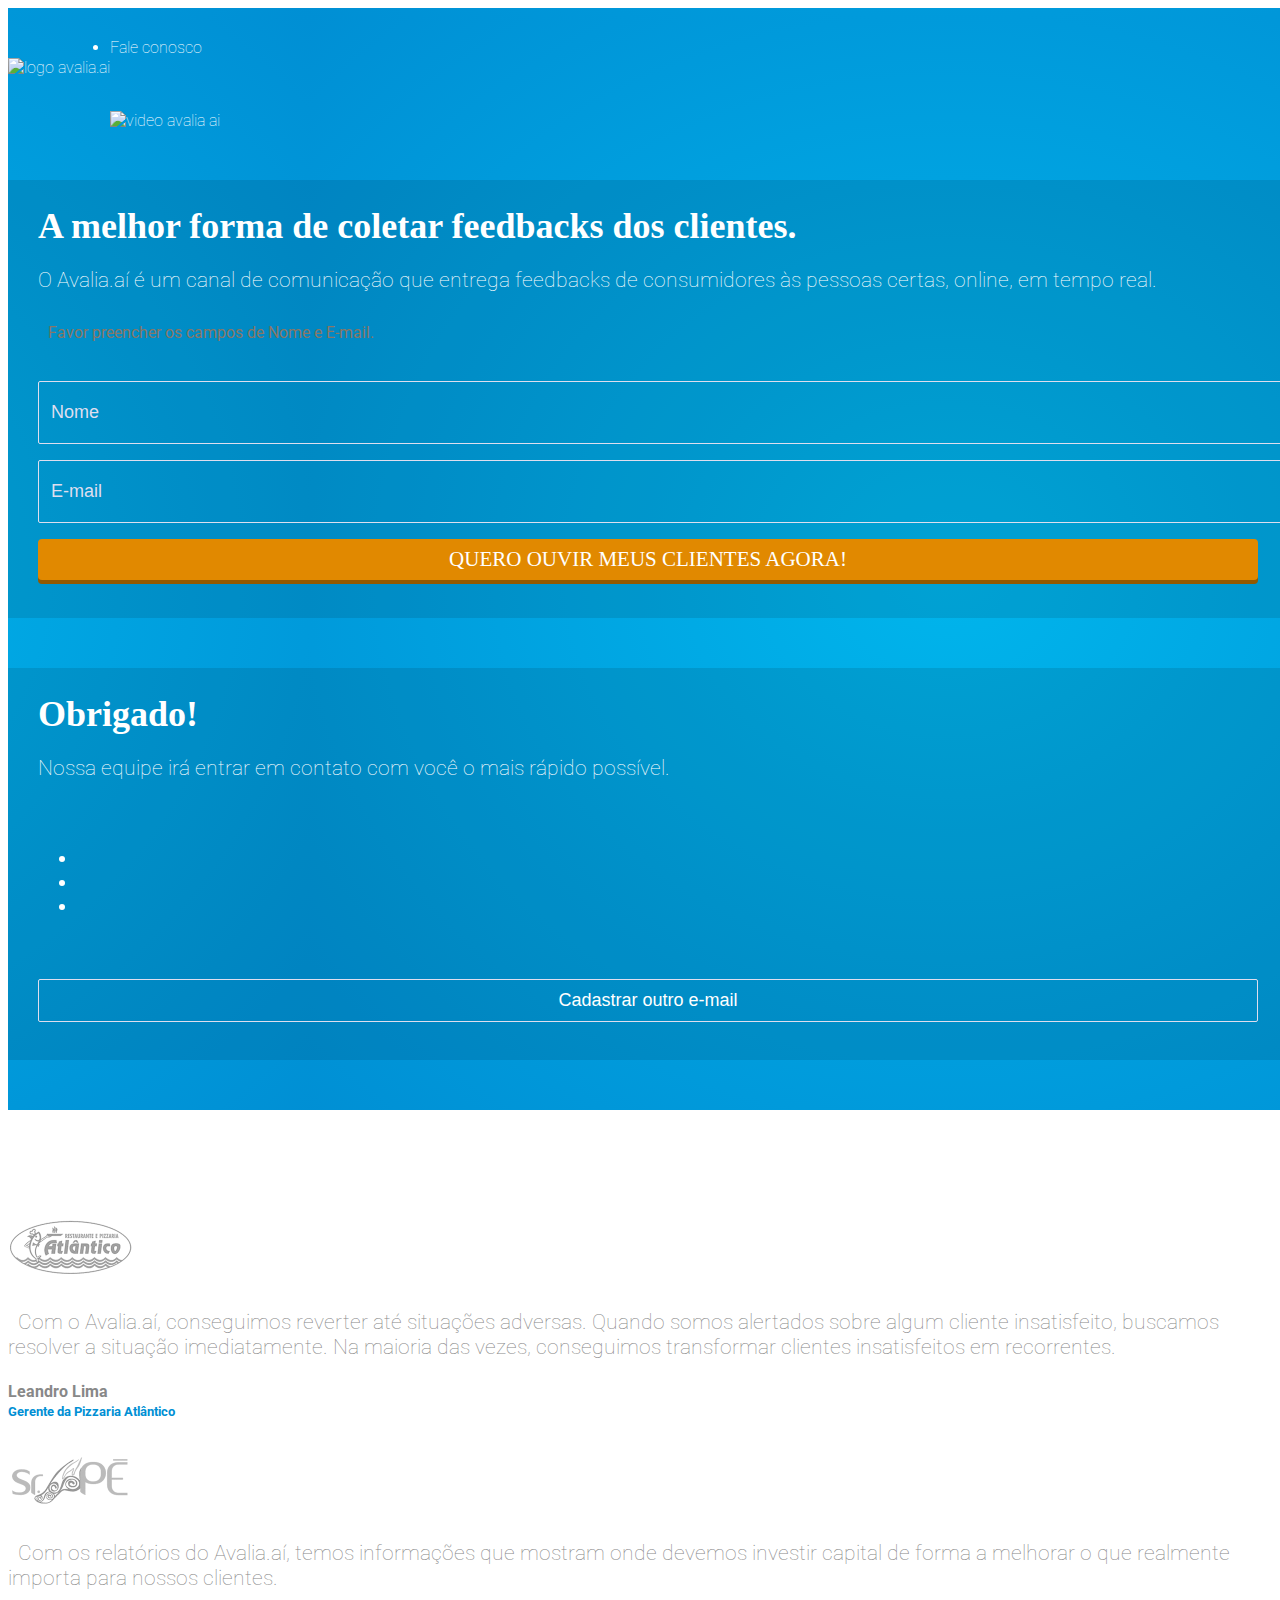
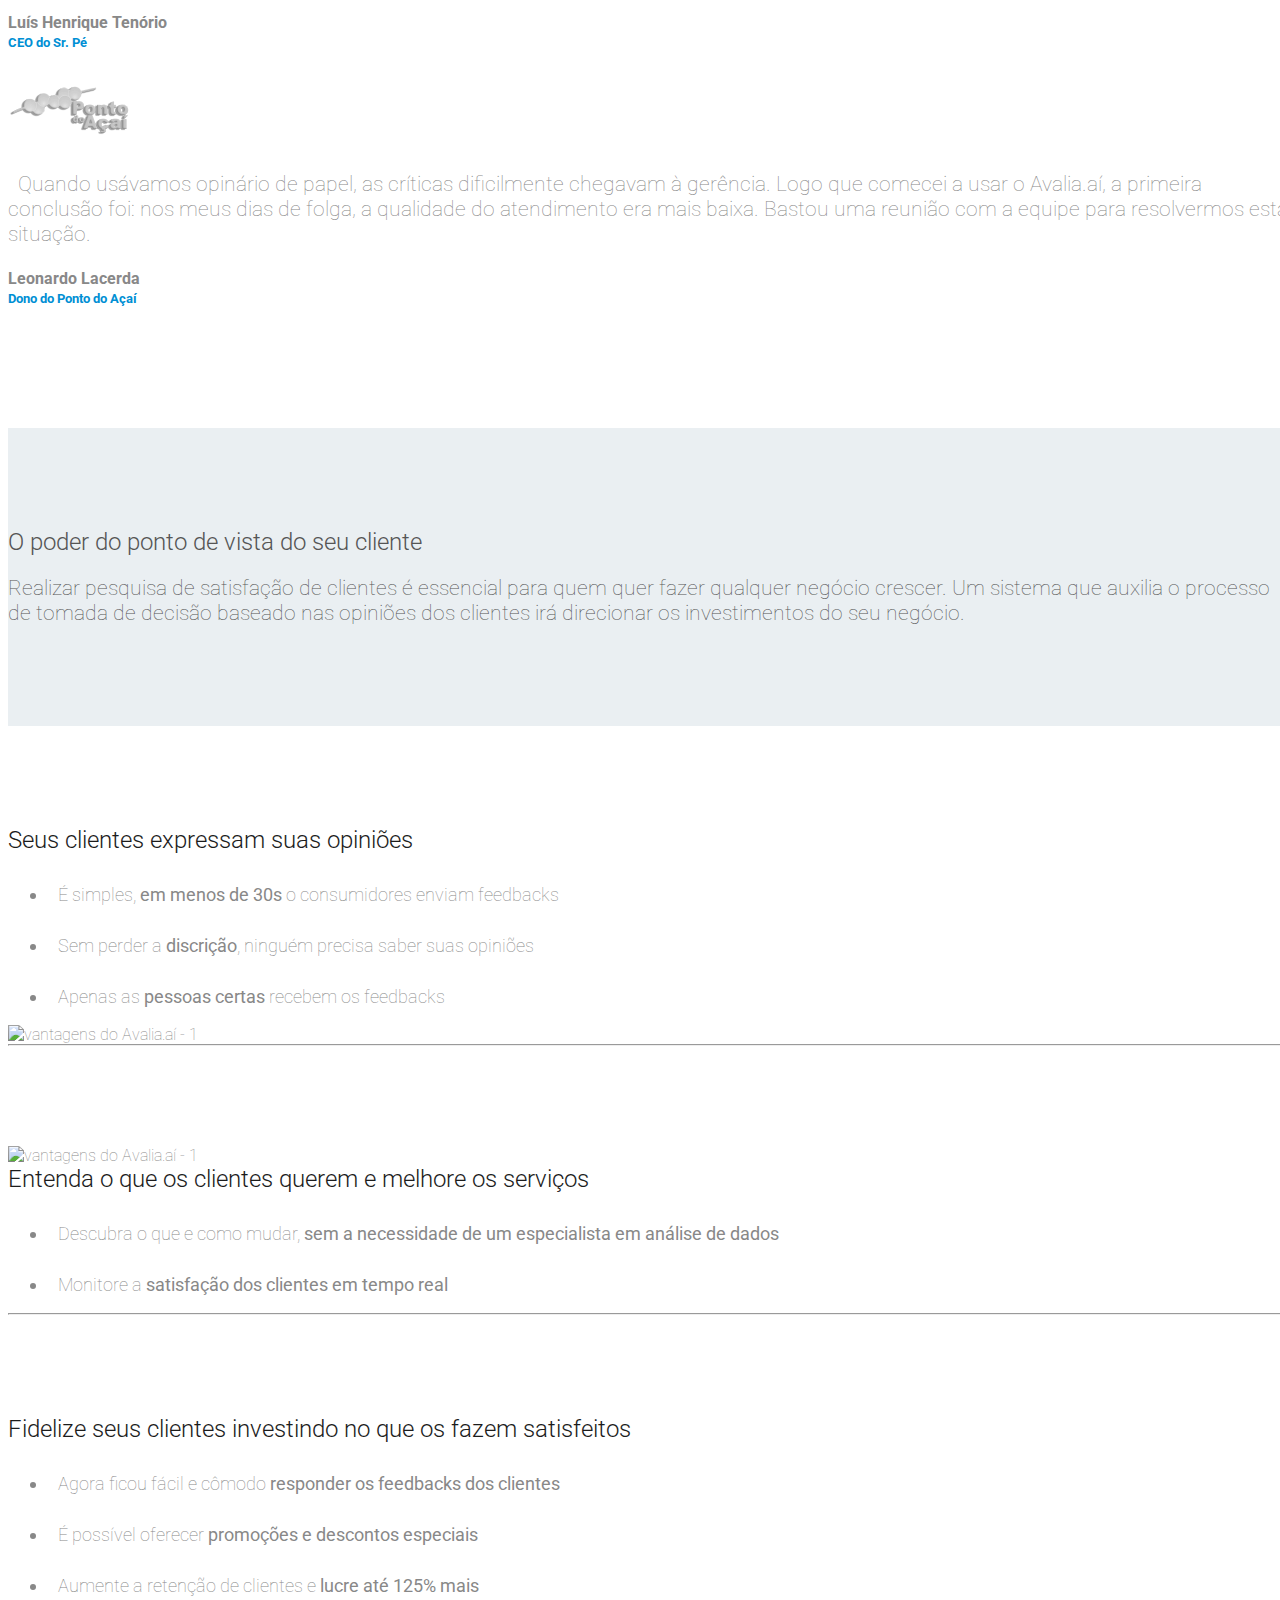
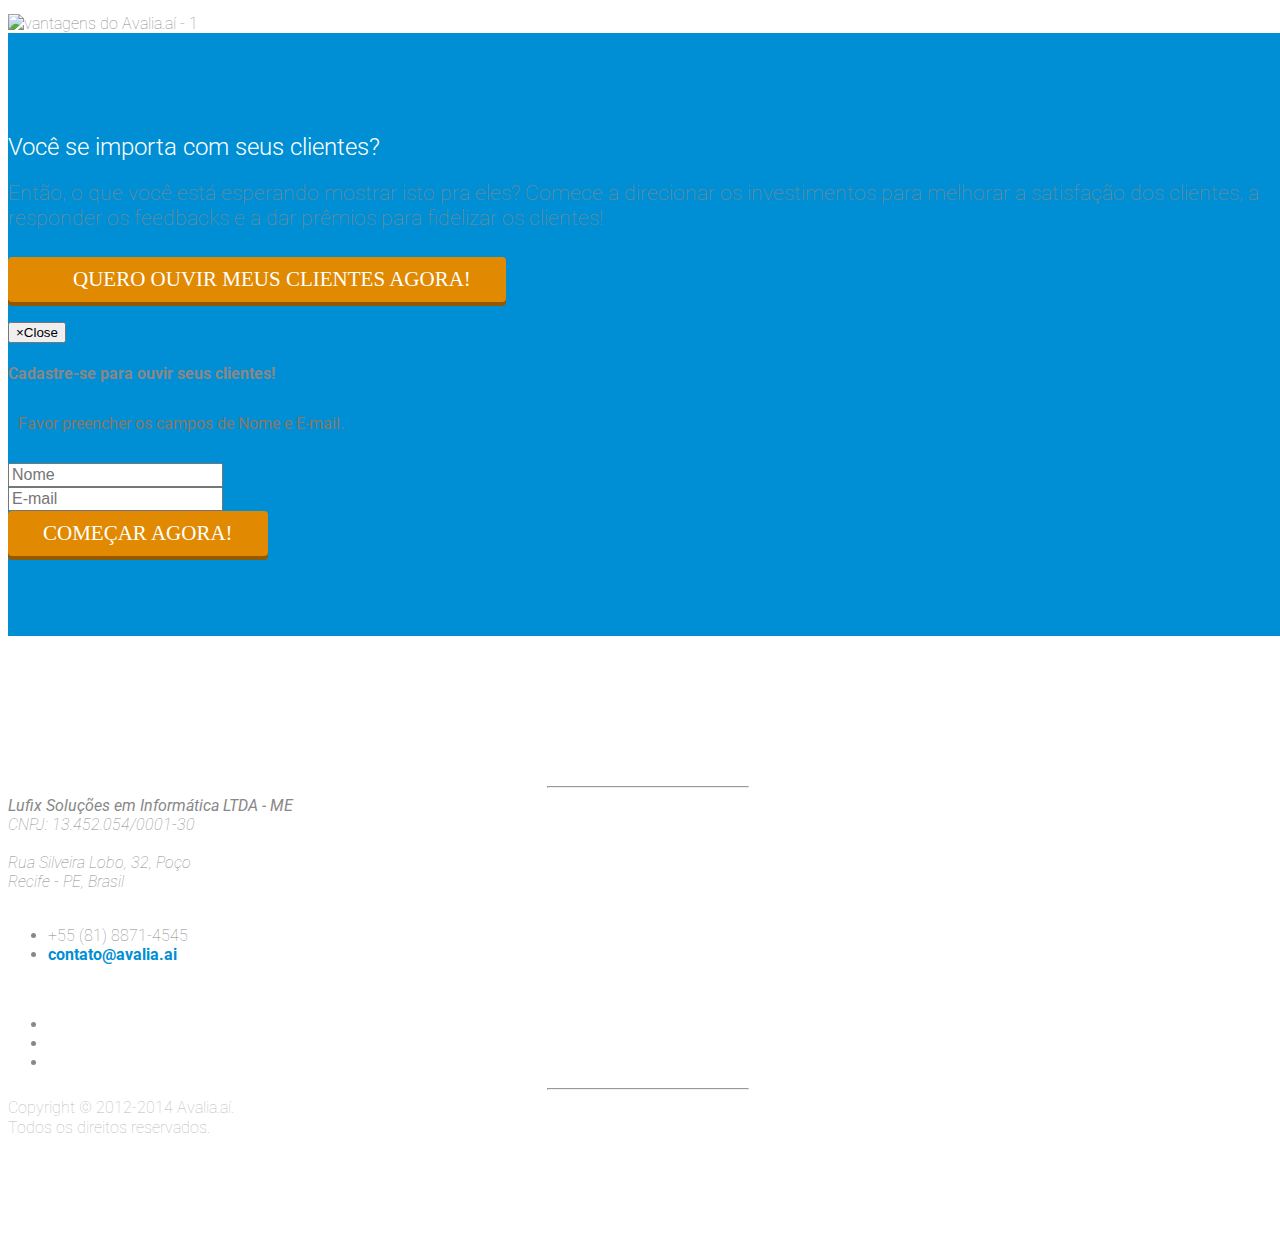
==== commit 2677fe0e: "email contato at avalia.ai" ====
--- a/index.html
+++ b/index.html
@@ -1,5 +1,5 @@
 <!DOCTYPE html>
-<html lang="pt">
+<html lang="pt" itemscope itemtype="http://principal.avalia.ai">
 <head>
 
   <meta charset="utf-8">
@@ -24,9 +24,6 @@
   <meta property="og:description" content="O Avalia.aí é um canal de comunicação que entrega feedbacks de clientes às pessoas certas, online, em tempo real. Agora ficou fácil analisar a satisfação dos clientes, fidelizar os clientes, descobrir onde e como melhorar seu negócio, e aumentar seu faturamento.">
   <meta property="fb:page_id" content="462237757135795">
   
-  <!-- Update your html tag to include the itemscope and itemtype attributes. -->
-  <html itemscope itemtype="http://principal.avalia.ai">
-
   <!-- Add the following three tags inside head. -->
   <meta itemprop="name" content="Avalia.aí - a melhor maneira de receber feedbacks dos clientes">
   <meta itemprop="description" content="O Avalia.aí é um canal de comunicação que entrega feedbacks de clientes às pessoas certas, online, em tempo real. Agora ficou fácil analisar a satisfação dos clientes, fidelizar os clientes, descobrir onde e como melhorar seu negócio, e aumentar seu faturamento.">
@@ -271,7 +268,7 @@
           <br>
           <ul class="list-unstyled">
             <li><i class="fa fa-phone fa-fw"></i> +55 (81) 8871-4545</li>
-            <li><i class="fa fa-envelope-o fa-fw"></i>  <a href="mailto:&#099;&#111;&#110;&#116;&#097;&#116;&#111;&#064;&#115;&#097;&#121;&#050;&#109;&#101;&#046;&#099;&#111;&#109;&#046;&#098;&#114;">&#099;&#111;&#110;&#116;&#097;&#116;&#111;&#064;&#115;&#097;&#121;&#050;&#109;&#101;&#046;&#099;&#111;&#109;&#046;&#098;&#114;</a>
+            <li><i class="fa fa-envelope-o fa-fw"></i>  <a href="mailto:&#099;&#111;&#110;&#116;&#097;&#116;&#111;&#064;&#097;&#118;&#097;&#108;&#105;&#097;&#046;&#097;&#105;">&#099;&#111;&#110;&#116;&#097;&#116;&#111;&#064;&#097;&#118;&#097;&#108;&#105;&#097;&#046;&#097;&#105;</a>
             </li>
           </ul>
           <br>
--- a/css/stylish-portfolio.css
+++ b/css/stylish-portfolio.css
@@ -350,15 +350,6 @@
     color: #1C1C1C;
 }
 
-.contact-footer {
-    padding-top: 0;
-}
-
-.contact-footer address {
-    margin-top: 100px;
-}
-
-
 /* Video Modal */
 #video_img {
     cursor: pointer;
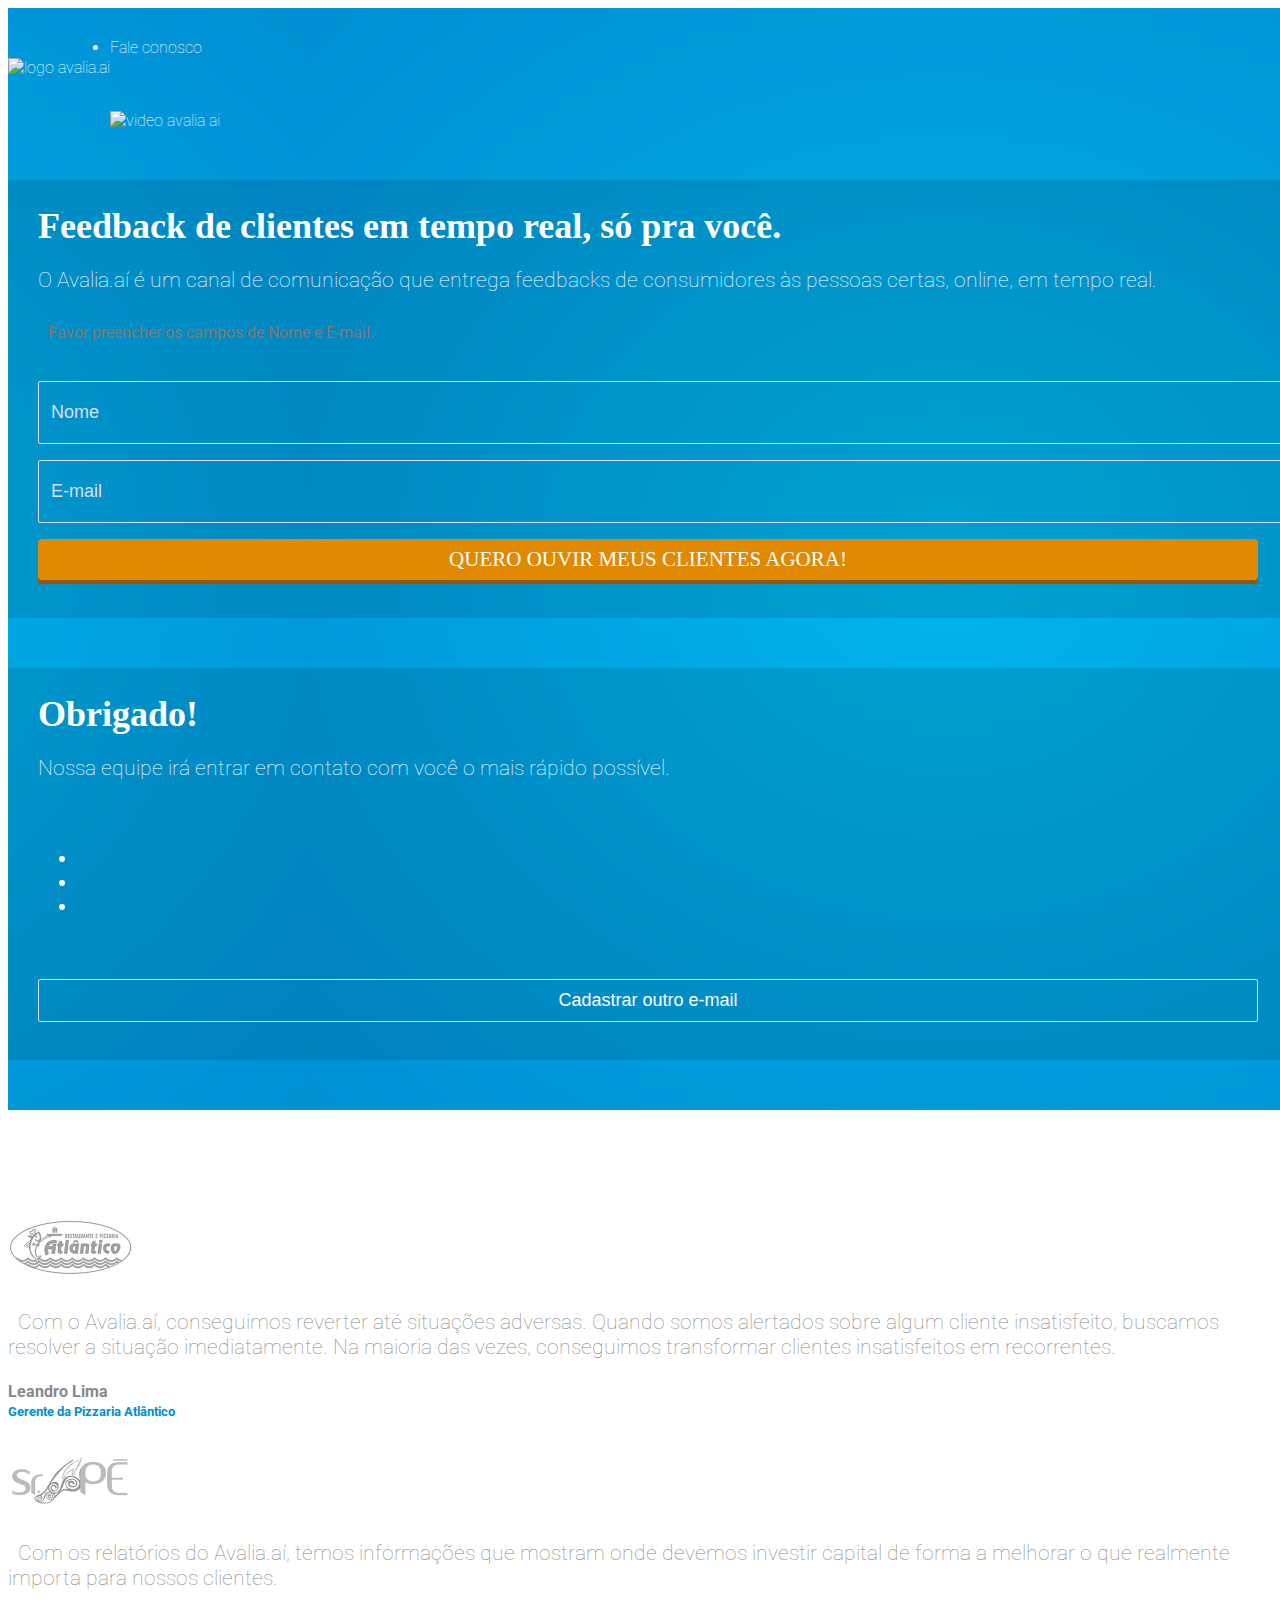
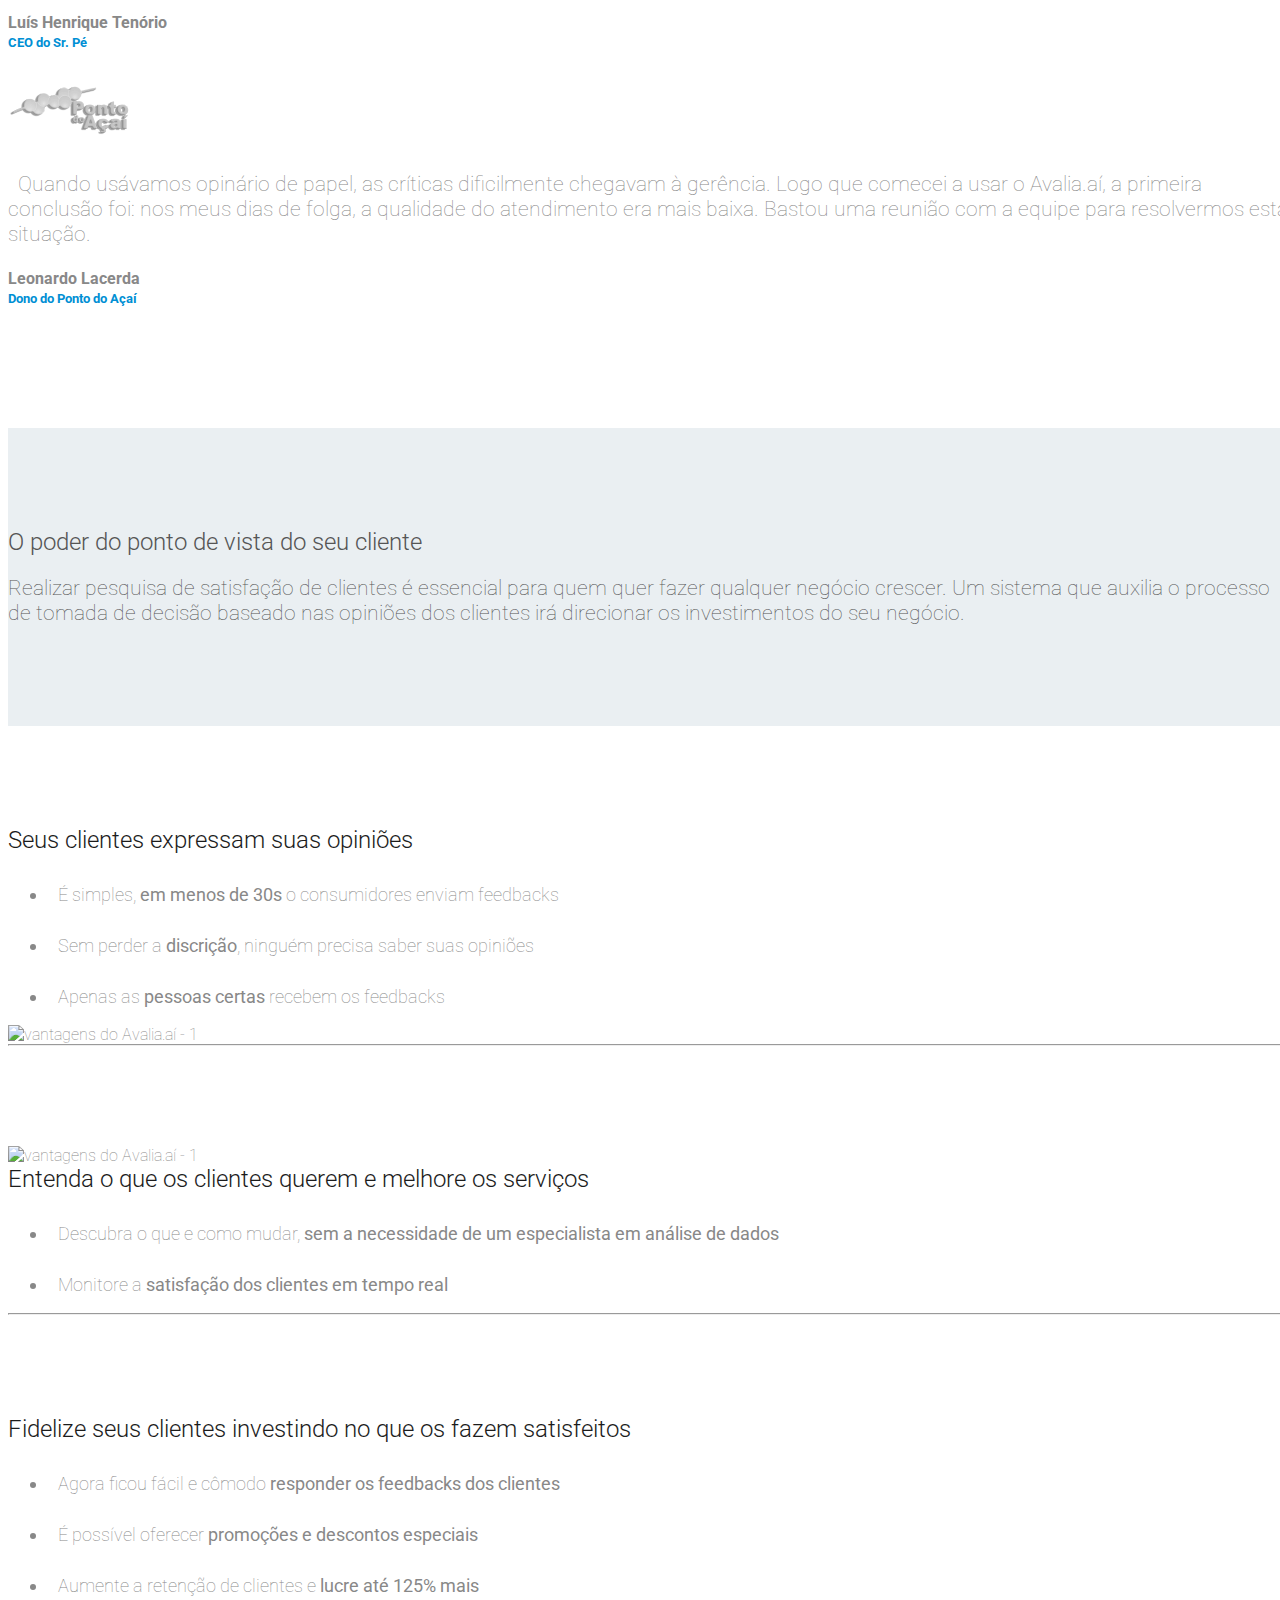
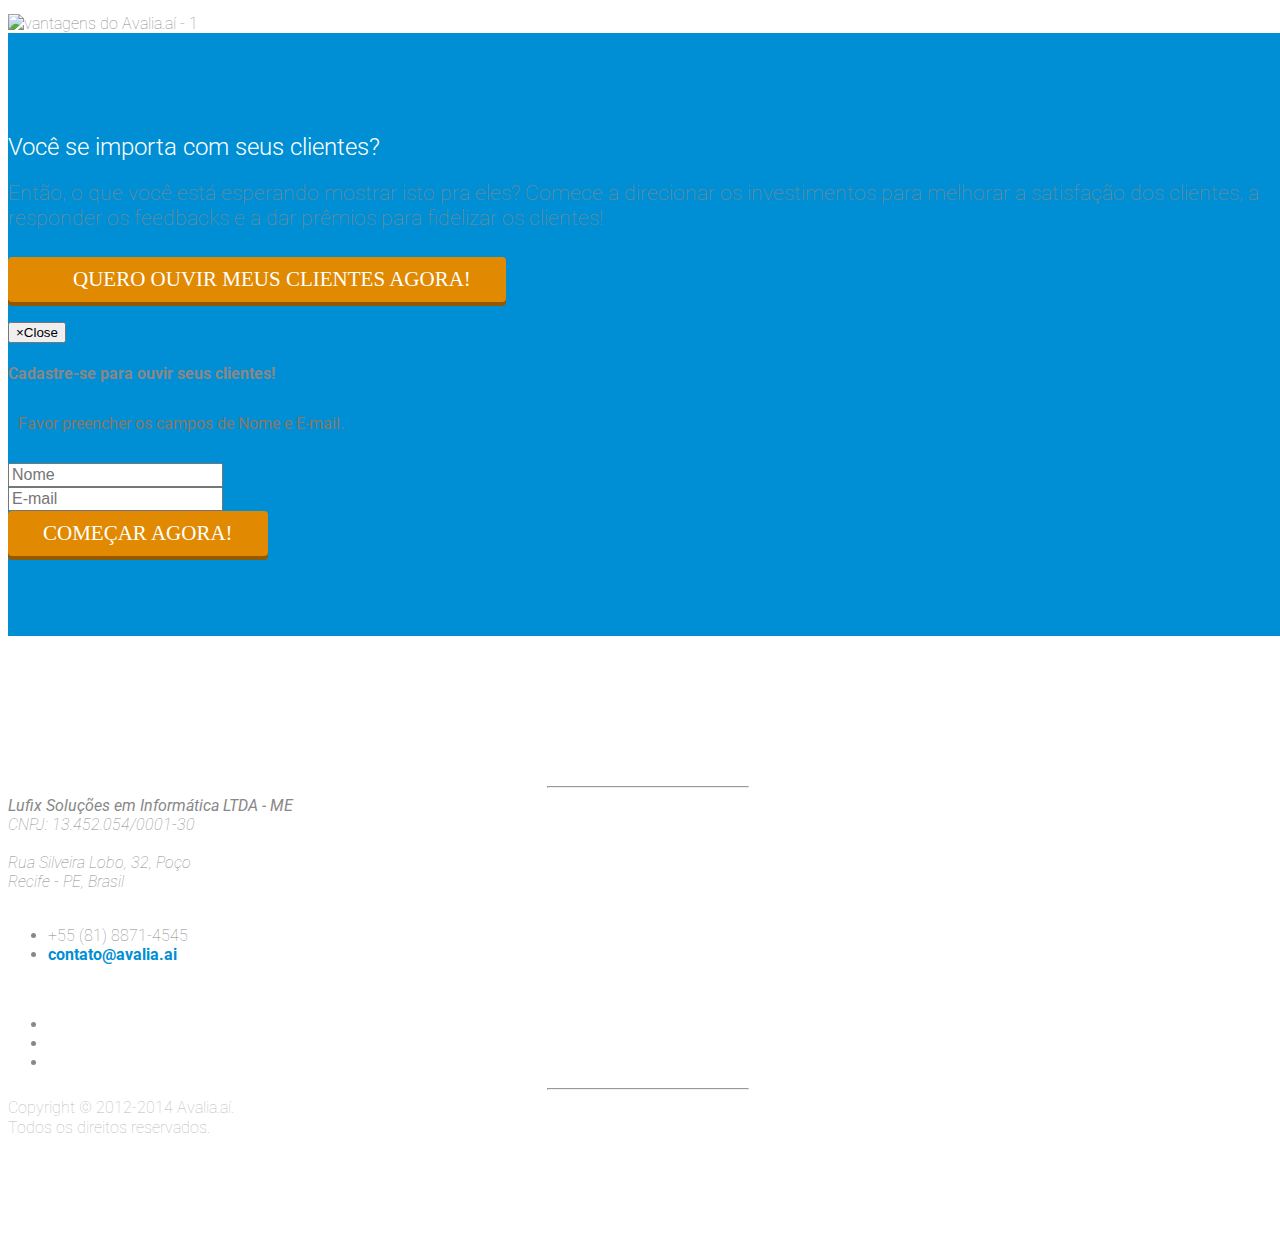
==== commit 4b9e1286: "fix slogan" ====
--- a/index.html
+++ b/index.html
@@ -77,7 +77,7 @@
         </div>
         <div class="col-md-5 col-sm-5 right-left">
           <div id="call-to-action" class="hero-target-container call-to-action left-text">
-            <h1>A melhor forma de coletar feedbacks dos clientes.</h1>
+            <h1>Feedback de clientes em tempo real, só pra você.</h1>
             <p>O Avalia.aí é um canal de comunicação que entrega feedbacks de consumidores às pessoas certas, online, em tempo real.</p>
             <form role="form" id="form1" name="form1" action="javascript:submit_form();">
               <div class="completation-warning text-center hidden">
